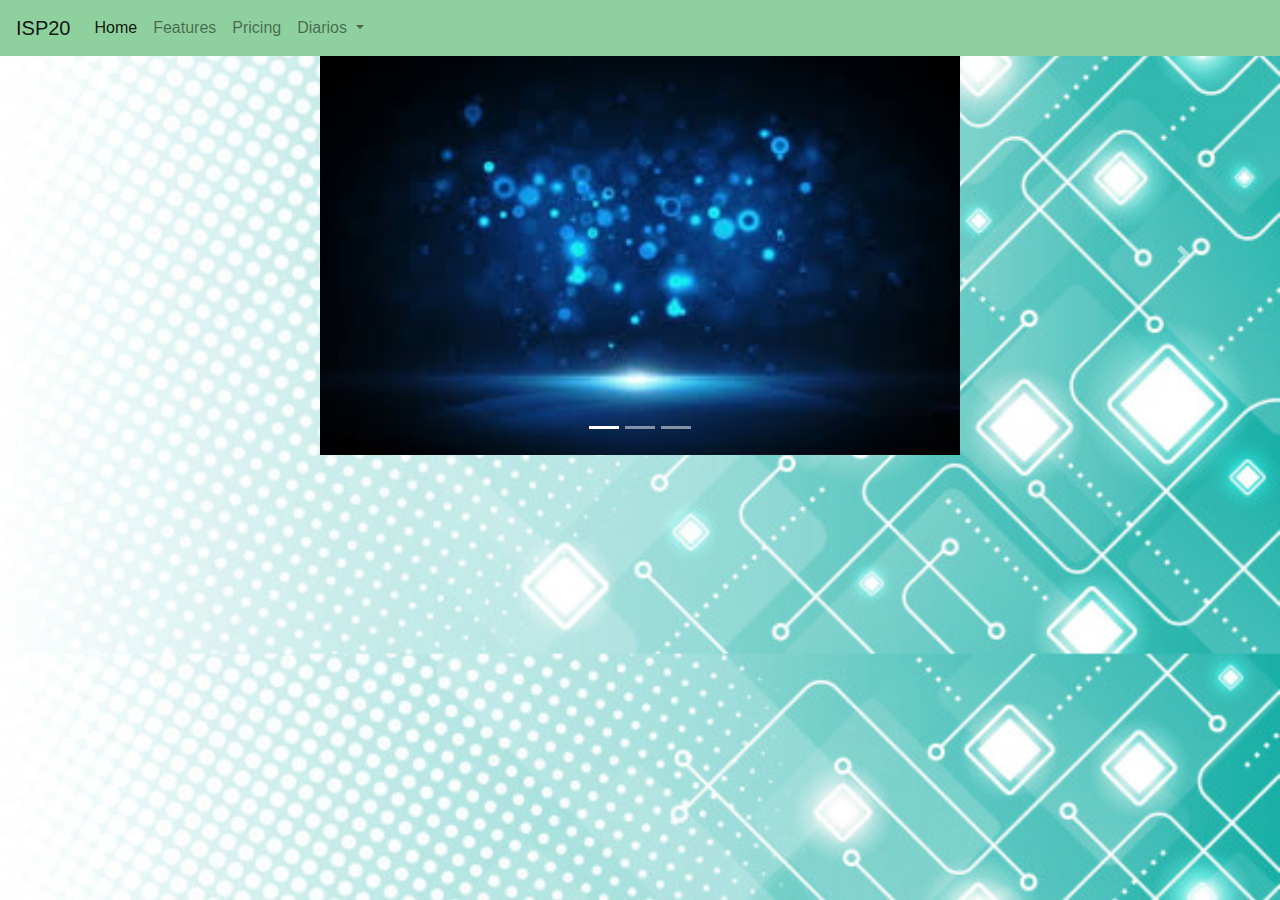
==== index2.html @ fc7cc89a "Menu hamburguesa y un carrusel de imágenes" ====
<!DOCTYPE html>
<html lang="es">
<head>
    <meta charset="UTF-8">
    <meta name="viewport" content="width=device-width, initial-scale=1.0">
    <meta http-equiv="X-UA-Compatible" content="ie=edge">
    <link href="css/bootstrap.css" rel='stylesheet'/>

    <title>Sitio web de Alejandro</title>
    <!--insertar código CSS -->
    <style>
        h1 {color:red}
        h2 {color:yellow}
    </style>
    <link href='css/style.css' rel='stylesheet'>
    <!--insertar código javascript
    <script type="text/javascript">
        var minombre=prompt("Ingrese su nombre");
        alert("El nombre ingresado es:"+minombre);
    </script>-->
    <script type="text/javascript" src="js/jquery.js"></script>
    <script type="text/javascript" src="js/codigo.js"></script>
    <script type="text/javascript" src="js/bootstrap.min.js"></script>
</head>
<!--Body es el cuerpo de la página web-->
<body id="fondo"> 
    <nav class="navbar navbar-expand-lg navbar-light bg-light">
        <a class="navbar-brand" href="http://www.isp20.edu.ar">ISP20</a>
        <button class="navbar-toggler" type="button" data-toggle="collapse" data-target="#navbarNavDropdown" aria-controls="navbarNavDropdown" aria-expanded="false" aria-label="Toggle navigation">
          <span class="navbar-toggler-icon"></span>
        </button>
        <div class="collapse navbar-collapse" id="navbarNavDropdown">
          <ul class="navbar-nav">
            <li class="nav-item active">
              <a class="nav-link" href="#">Home <span class="sr-only">(current)</span></a>
            </li>
            <li class="nav-item">
              <a class="nav-link" href="#">Features</a>
            </li>
            <li class="nav-item">
              <a class="nav-link" href="#">Pricing</a>
            </li>
            <li class="nav-item dropdown">
              <a class="nav-link dropdown-toggle" href="#" id="navbarDropdownMenuLink" role="button" data-toggle="dropdown" aria-haspopup="true" aria-expanded="false">
                Diarios
              </a>
              <div class="dropdown-menu" aria-labelledby="navbarDropdownMenuLink">
                <a class="dropdown-item" href="https://www.clarin.com">Clarin</a>
                <a class="dropdown-item" href="#">Another action</a>
                <a class="dropdown-item" href="#">Something else here</a>
              </div>
            </li>
            
          </ul>
        </div>
      </nav>
<!--
      <div id="carouselExampleFade" class="carousel slide carousel-fade" data-ride="carousel">
            <div class="carousel-inner">
              <div class="carousel-item active">
                <img src="img/slider1.jpg" class="d-block w-100" alt="...">
              </div>
              <div class="carousel-item">
                <img src="img/slider2.jpg" class="d-block w-100" alt="...">
              </div>
              <div class="carousel-item">
                <img src="img/slider3.jpg" class="d-block w-100" alt="...">
              </div>
            </div>
            <a class="carousel-control-prev" href="#carouselExampleFade" role="button" data-slide="prev">
              <span class="carousel-control-prev-icon" aria-hidden="true"></span>
              <span class="sr-only">Previous</span>
            </a>
            <a class="carousel-control-next" href="#carouselExampleFade" role="button" data-slide="next">
              <span class="carousel-control-next-icon" aria-hidden="true"></span>
              <span class="sr-only">Next</span>
            </a>
          </div>-->
          <div id="carouselExampleIndicators" class="carousel slide" data-ride="carousel">
                <ol class="carousel-indicators">
                  <li data-target="#carouselExampleIndicators" data-slide-to="0" class="active"></li>
                  <li data-target="#carouselExampleIndicators" data-slide-to="1"></li>
                  <li data-target="#carouselExampleIndicators" data-slide-to="2"></li>
                </ol>
                <div class="carousel-inner">
                  <div class="carousel-item active ">
                    <img src="img/slider1.jpg" class="d-block w-50 mx-auto" alt="...">
                  </div>
                  <div class="carousel-item">
                    <img src="img/slider2.jpg" class="d-block w-50 mx-auto" alt="...">
                  </div>
                  <div class="carousel-item">
                    <img src="img/slider3.jpg" class="d-block w-50 mx-auto" alt="...">
                  </div>
                </div>
                <a class="carousel-control-prev" href="#carouselExampleIndicators" role="button" data-slide="prev">
                  <span class="carousel-control-prev-icon" aria-hidden="true"></span>
                  <span class="sr-only">Previous</span>
                </a>
                <a class="carousel-control-next" href="#carouselExampleIndicators" role="button" data-slide="next">
                  <span class="carousel-control-next-icon" aria-hidden="true"></span>
                  <span class="sr-only">Next</span>
                </a>
              </div>
</body>
</html>
---- css/style.css ----
* {color:blue;}

body{
    margin: 0%;
    padding: 0%;
    background-image: url(../img/fondo.jpg);
    background-position: center;
    background-repeat: repeat-y;
    background-size: 100%;
}


@media screen and (max-width: 768px) {
  body {
      background-image: url(../img/fondo2.jpg);
    }
  }


label {text-decoration: underline;}
.TituloPrincipal {border: 5px double #70139F}
#TituloIndex {background: #E5B9FB}
#textoEnMovimiento {text-align: center;}
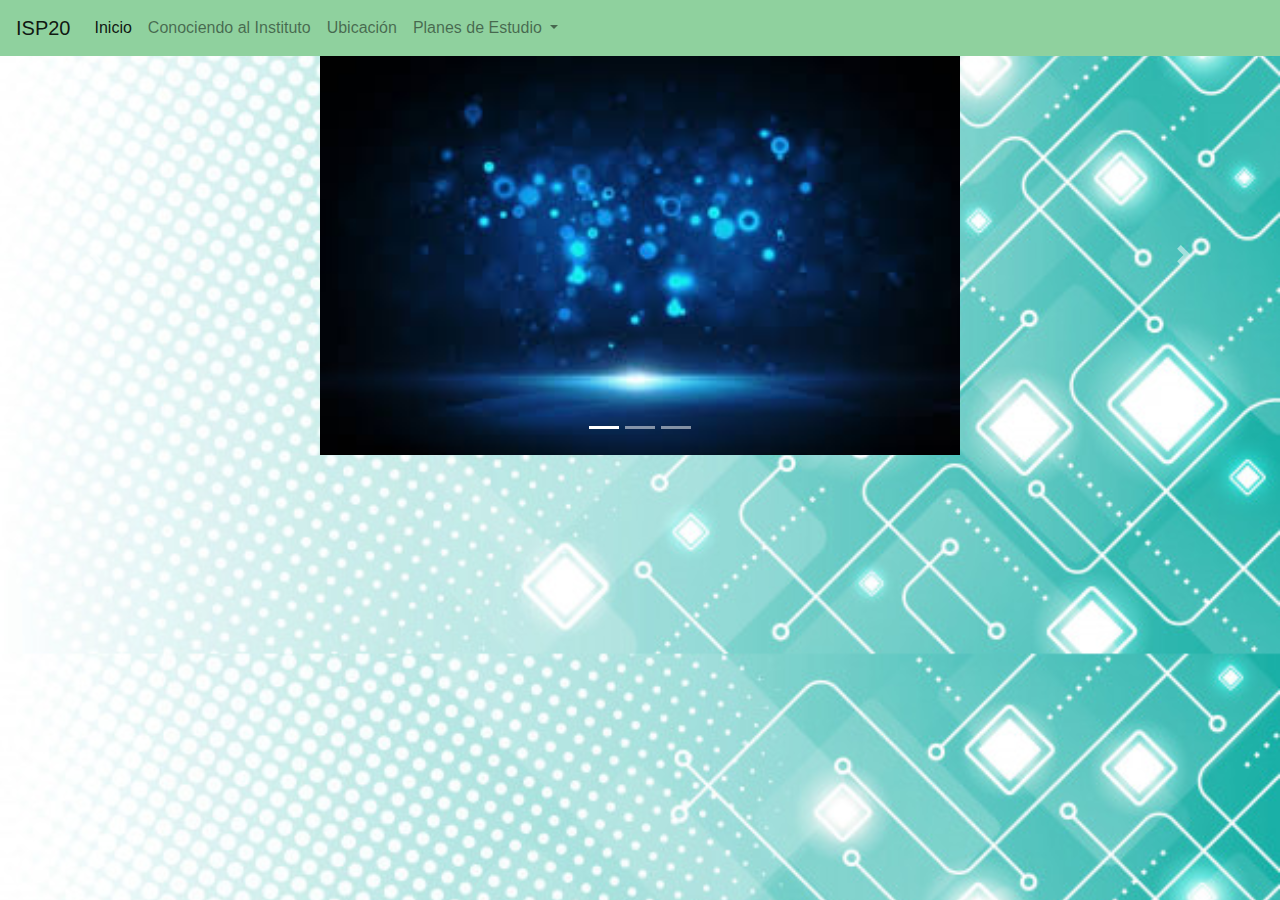
==== commit 9198d943: "menu con jquery, parcial" ====
--- a/index2.html
+++ b/index2.html
@@ -25,27 +25,27 @@
 <!--Body es el cuerpo de la página web-->
 <body id="fondo"> 
     <nav class="navbar navbar-expand-lg navbar-light bg-light">
-        <a class="navbar-brand" href="http://www.isp20.edu.ar">ISP20</a>
+        <a class="navbar-brand" href="index2.html">ISP20</a>
         <button class="navbar-toggler" type="button" data-toggle="collapse" data-target="#navbarNavDropdown" aria-controls="navbarNavDropdown" aria-expanded="false" aria-label="Toggle navigation">
           <span class="navbar-toggler-icon"></span>
         </button>
         <div class="collapse navbar-collapse" id="navbarNavDropdown">
           <ul class="navbar-nav">
             <li class="nav-item active">
-              <a class="nav-link" href="#">Home <span class="sr-only">(current)</span></a>
+              <a class="nav-link" href="#">Inicio <span class="sr-only">(current)</span></a>
             </li>
             <li class="nav-item">
-              <a class="nav-link" href="#">Features</a>
+              <a class="nav-link" href="conociendo_al_instituto.html">Conociendo al Instituto</a>
             </li>
             <li class="nav-item">
-              <a class="nav-link" href="#">Pricing</a>
-            </li>
+                <a class="nav-link" href="ubicacion.html">Ubicación</a>
+              </li>
             <li class="nav-item dropdown">
-              <a class="nav-link dropdown-toggle" href="#" id="navbarDropdownMenuLink" role="button" data-toggle="dropdown" aria-haspopup="true" aria-expanded="false">
-                Diarios
+              <a class="nav-link dropdown-toggle" href="planes_de_estudio.html" id="navbarDropdownMenuLink" role="button" data-toggle="dropdown" aria-haspopup="true" aria-expanded="false">
+                Planes de Estudio
               </a>
               <div class="dropdown-menu" aria-labelledby="navbarDropdownMenuLink">
-                <a class="dropdown-item" href="https://www.clarin.com">Clarin</a>
+                <a class="dropdown-item" href="planes_de_estudio.html">Carreras</a>
                 <a class="dropdown-item" href="#">Another action</a>
                 <a class="dropdown-item" href="#">Something else here</a>
               </div>
